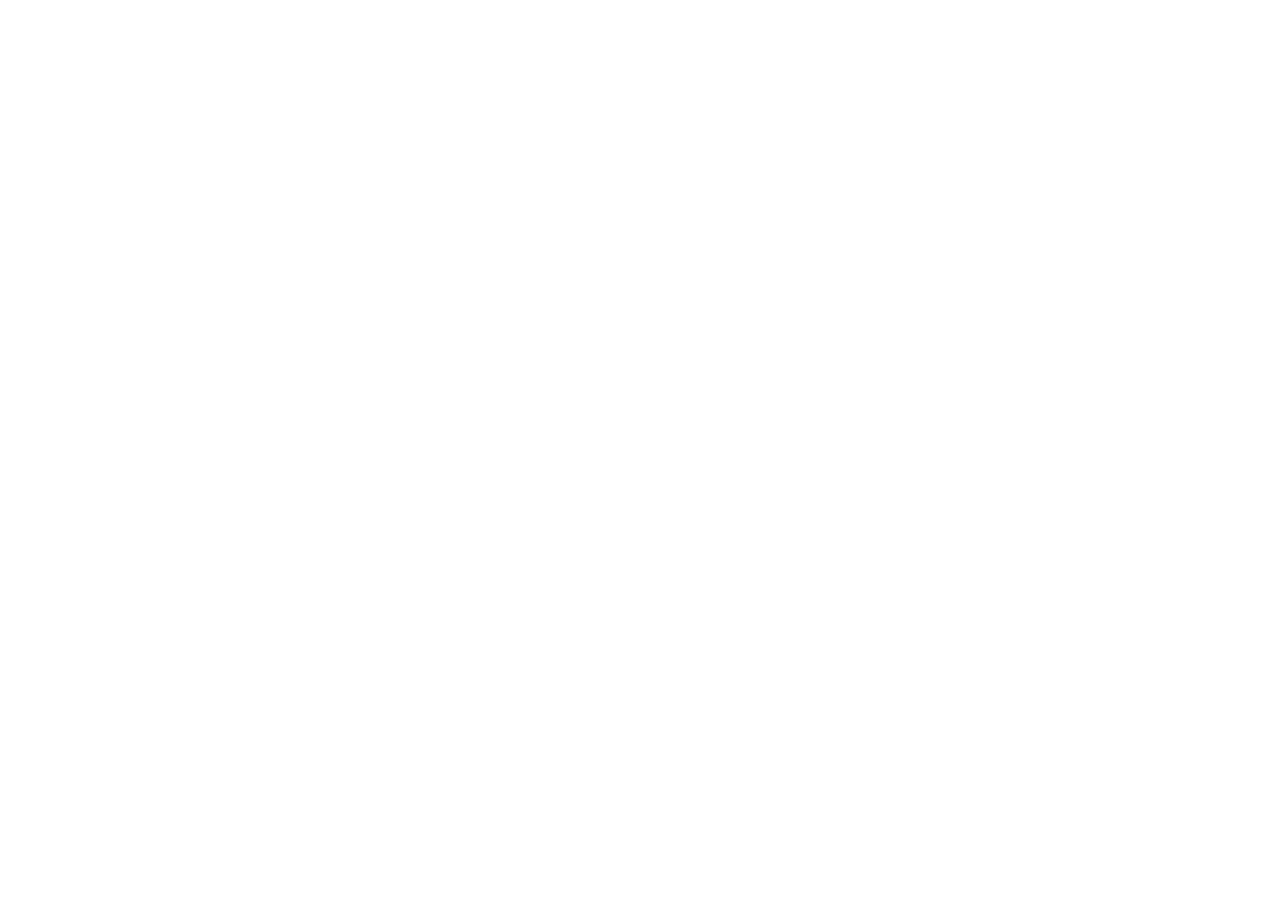
==== answer.html @ 8492299a "basic index and question pages" ====
<!DOCTYPE html>
<html lang="en">
<head>
    <meta charset="UTF-8">
    <meta name="viewport" content="width=device-width, initial-scale=1.0">
    <meta http-equiv="X-UA-Compatible" content="ie=edge">
    <title>Quiz App Answer Template</title>
</head>
<body>
    
</body>
</html>
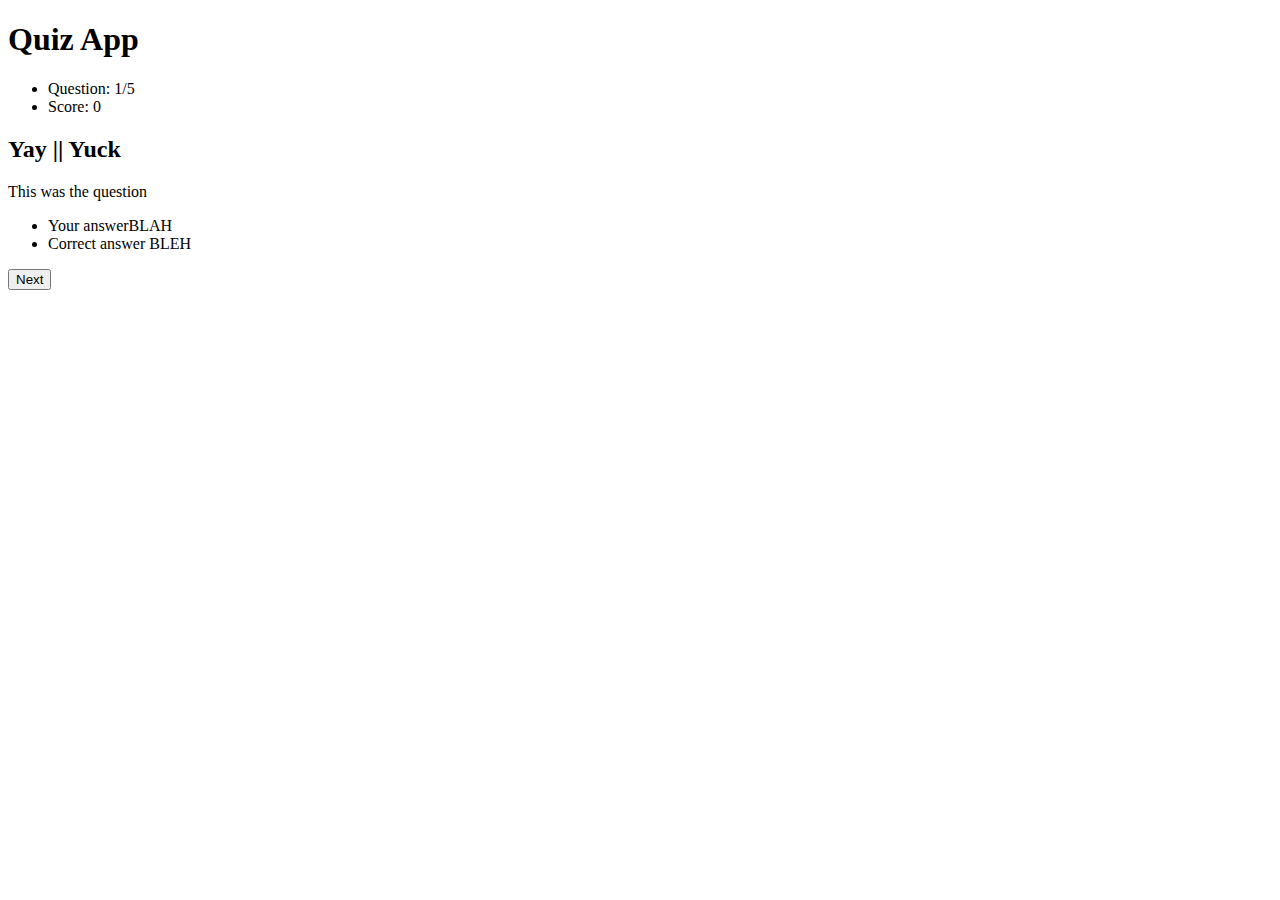
==== commit acbf4336: "answer and complete pages html" ====
--- a/answer.html
+++ b/answer.html
@@ -7,6 +7,30 @@
     <title>Quiz App Answer Template</title>
 </head>
 <body>
+        <h1>Quiz App</h1>
+        <div class="answer">
+            <ul>
+                <li>Question: <span class="qNum">1</span>/5</li>
+                <li>Score: <span class="score">0</span></li>
+            </ul>
+        </div>
+        <div>
+            <h2>Yay || Yuck</h2>
+            <p>This was the question</p>
+            <ul>
+                <li>Your answer<span class="user-answers">BLAH</span></li>
+                <li>Correct answer <span class="correct-answere">BLEH</span></li>
+            </ul>
+        </div>
+        <div>
+            <button type="submit">Next</button>
+        </div>
+    </header>
+    <main role="main">
+        <div class="question">
+            
+        </div>
+    </main>
     
 </body>
 </html>